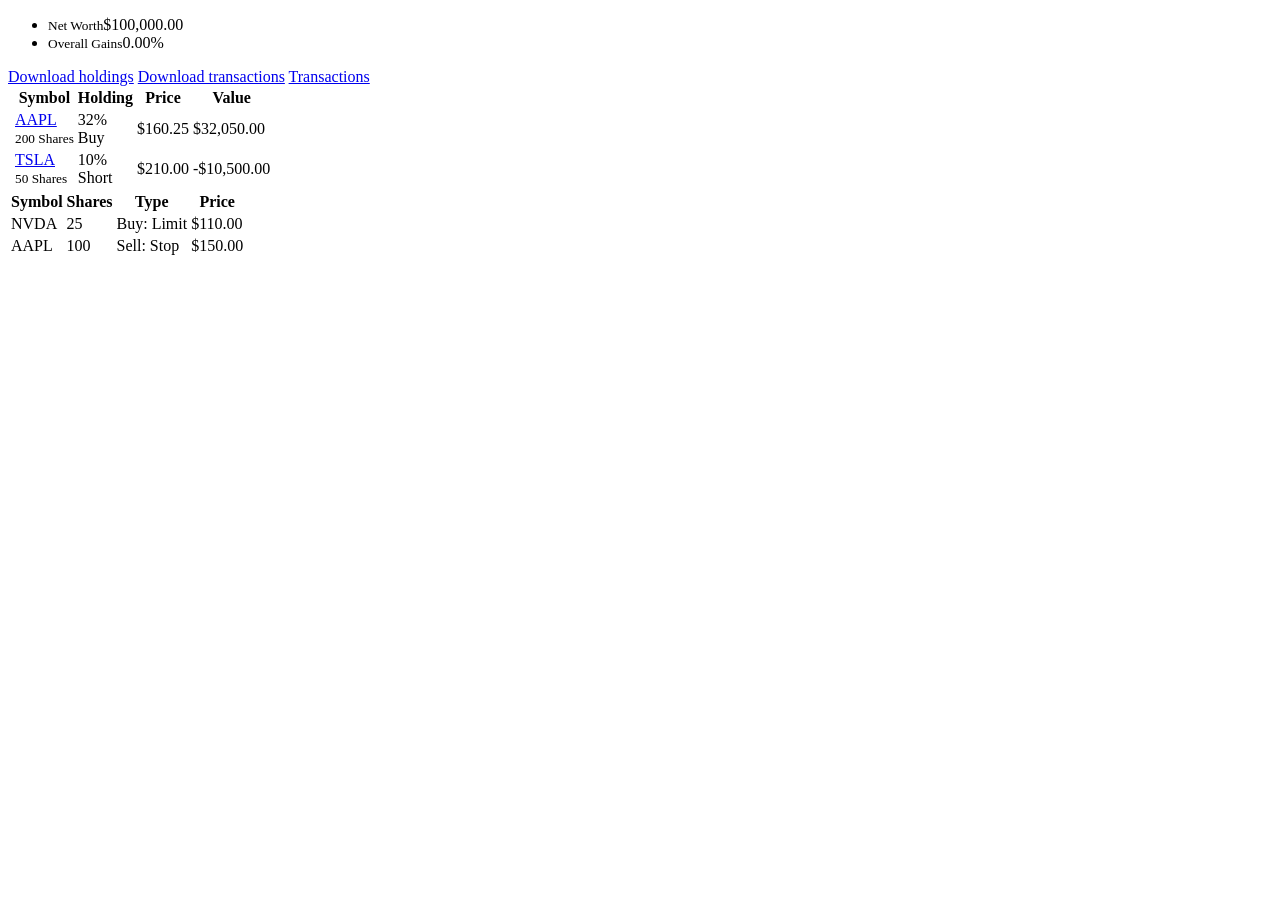
==== mw-trade-alerts/tests/fixtures/portfolio.html @ c387f9b3 "Add MarketWatch trade alert tracker Polls a MarketWatch Virtual Stock Exchange player's public portf" ====
<!doctype html>
<html><body>
<!-- Trimmed-down copy of the MarketWatch game portfolio page structure -->
<div class="element element--profile">
  <ul class="list list--kv">
    <li class="kv__item"><small class="label">Net Worth</small><span class="primary">$100,000.00</span></li>
    <li class="kv__item"><small class="label">Overall Gains</small><span class="primary">0.00%</span></li>
  </ul>
</div>
<a href="/games/demo-game/download?view=holdings&amp;pub=PUB123&amp;isDownload=true">Download holdings</a>
<a href="/games/demo-game/download?view=transactions&amp;pub=&amp;isDownload=true">Download transactions</a>
<a href="/games/demo-game/transactions?pub=PUB123">Transactions</a>

<mw-table-dropdown>
<table class="table table--primary">
  <thead><tr><th></th><th>Symbol</th><th>Holding</th><th>Price</th><th>Value</th></tr></thead>
  <tbody>
    <tr class="table__row">
      <td></td>
      <td><a class="primary" href="#"><mini-quote>AAPL</mini-quote></a><div class="secondary"><small>200 Shares</small></div></td>
      <td><div class="primary">32%</div><div class="secondary">
        Buy
      </div></td>
      <td><div class="primary">$160.25</div></td>
      <td><div class="primary">$32,050.00</div></td>
    </tr>
    <tr class="table__row">
      <td></td>
      <td><a class="primary" href="#"><mini-quote>TSLA</mini-quote></a><div class="secondary"><small>50 Shares</small></div></td>
      <td><div class="primary">10%</div><div class="secondary">Short</div></td>
      <td><div class="primary">$210.00</div></td>
      <td><div class="primary">-$10,500.00</div></td>
    </tr>
  </tbody>
</table>
</mw-table-dropdown>

<table class="table table--primary table--condensed no-margin">
  <tr><th>Symbol</th><th>Shares</th><th>Type</th><th>Price</th></tr>
  <tr data-order="9001"><td class="ticker">NVDA</td><td class="shares">25</td><td class="type">Buy: Limit</td><td class="price">$110.00</td></tr>
  <tr data-order="9002"><td class="ticker">AAPL</td><td class="shares">100</td><td class="type">Sell: Stop</td><td class="price">$150.00</td></tr>
</table>
</body></html>
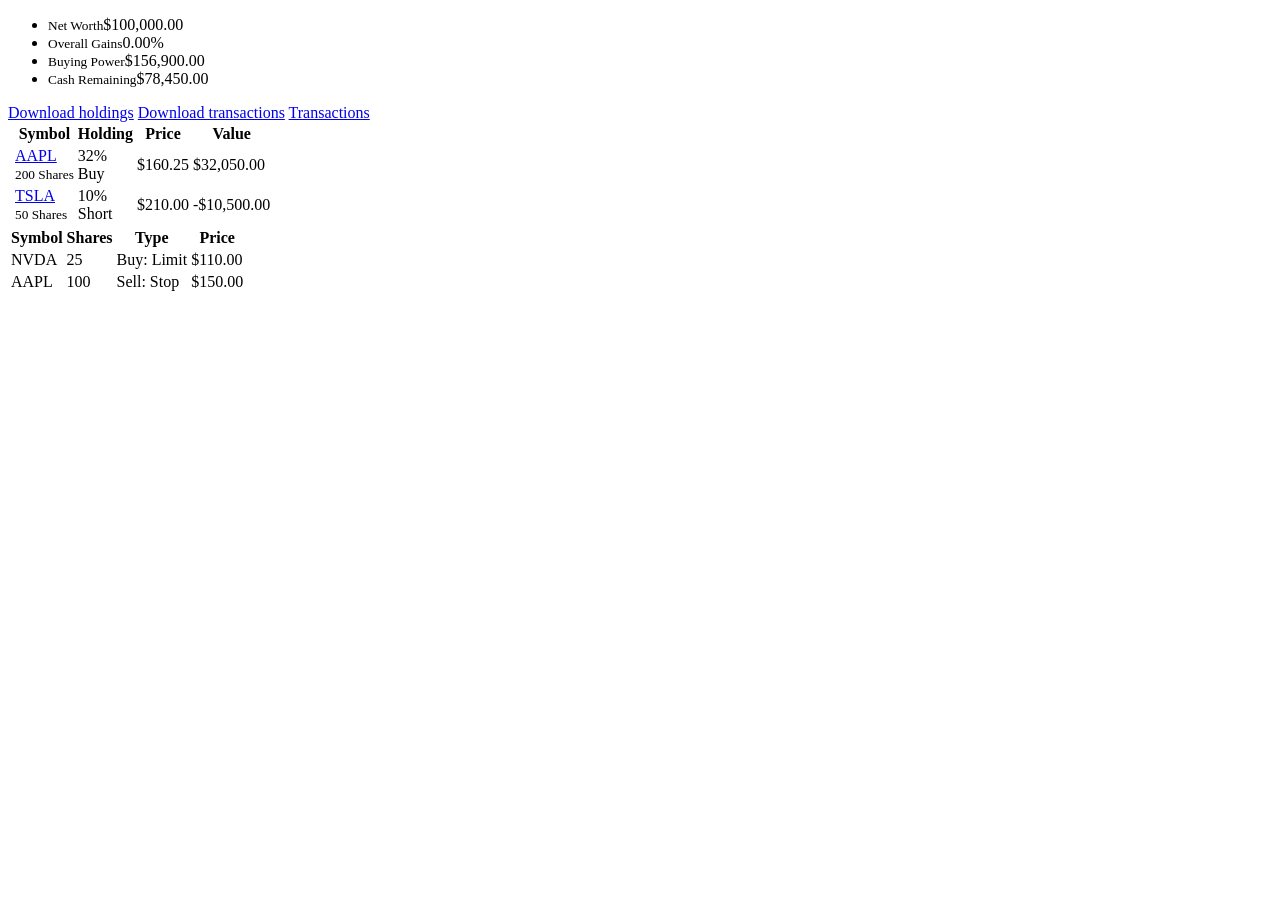
==== commit 2530b7ee: "Handle signed-out access and all-cash portfolios A first live run showed the portfolio page is publi" ====
--- a/mw-trade-alerts/tests/fixtures/portfolio.html
+++ b/mw-trade-alerts/tests/fixtures/portfolio.html
@@ -5,6 +5,8 @@
   <ul class="list list--kv">
     <li class="kv__item"><small class="label">Net Worth</small><span class="primary">$100,000.00</span></li>
     <li class="kv__item"><small class="label">Overall Gains</small><span class="primary">0.00%</span></li>
+    <li class="kv__item"><small class="label">Buying Power</small><span class="primary">$156,900.00</span></li>
+    <li class="kv__item"><small class="label">Cash Remaining</small><span class="primary">$78,450.00</span></li>
   </ul>
 </div>
 <a href="/games/demo-game/download?view=holdings&amp;pub=PUB123&amp;isDownload=true">Download holdings</a>
